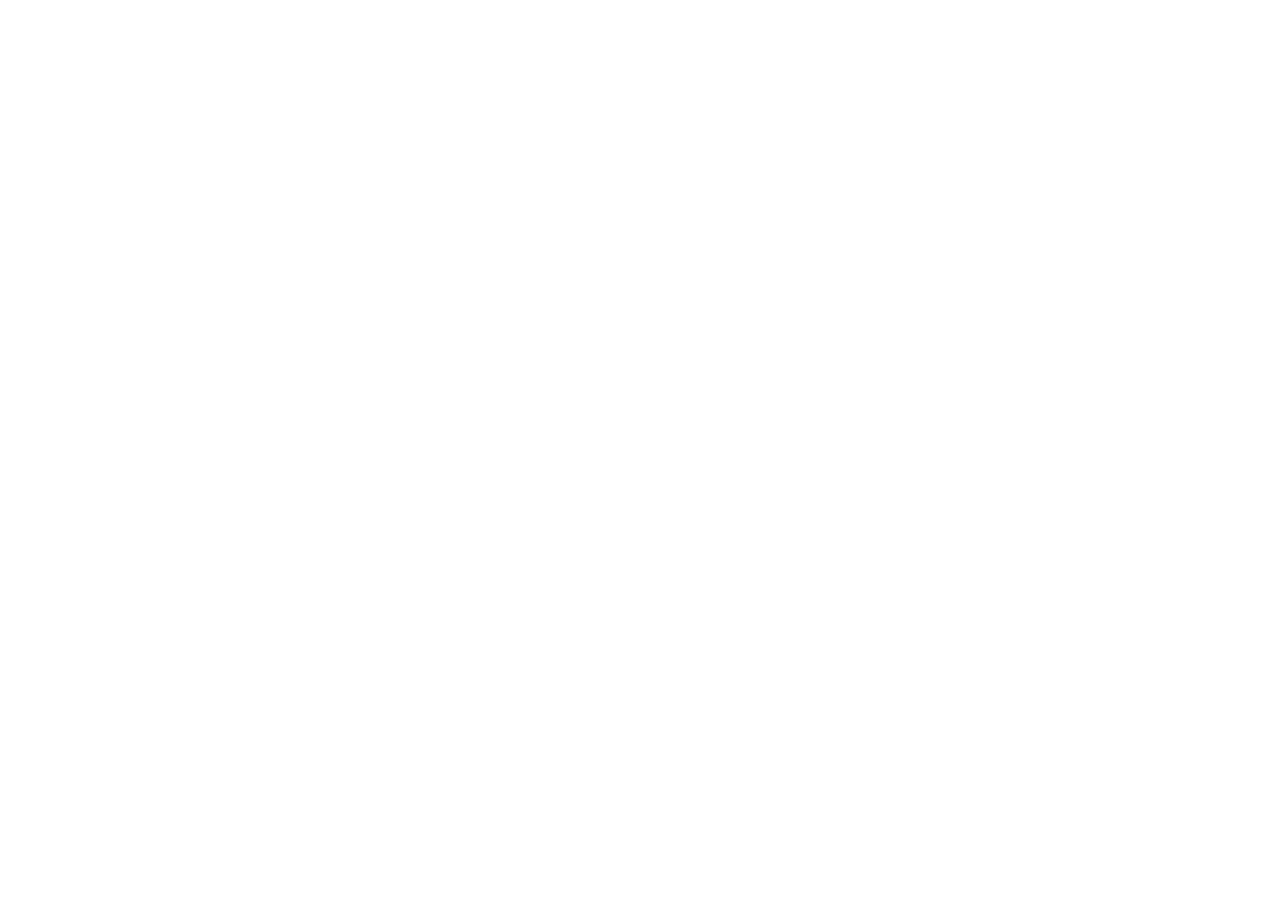
==== center.html @ c7d2506c "Ejercicio centrar 5 divs" ====
<!DOCTYPE html>
<html lang="en">
<head>
 <meta charset="UTF-8">
 <meta http-equiv="X-UA-Compatible" content="IE=edge">
 <meta name="viewport" content="width=device-width, initial-scale=1.0">
 <link rel="stylesheet" href="center.css">
 <title>Document</title>
</head>
<body>
 
</body>
</html>
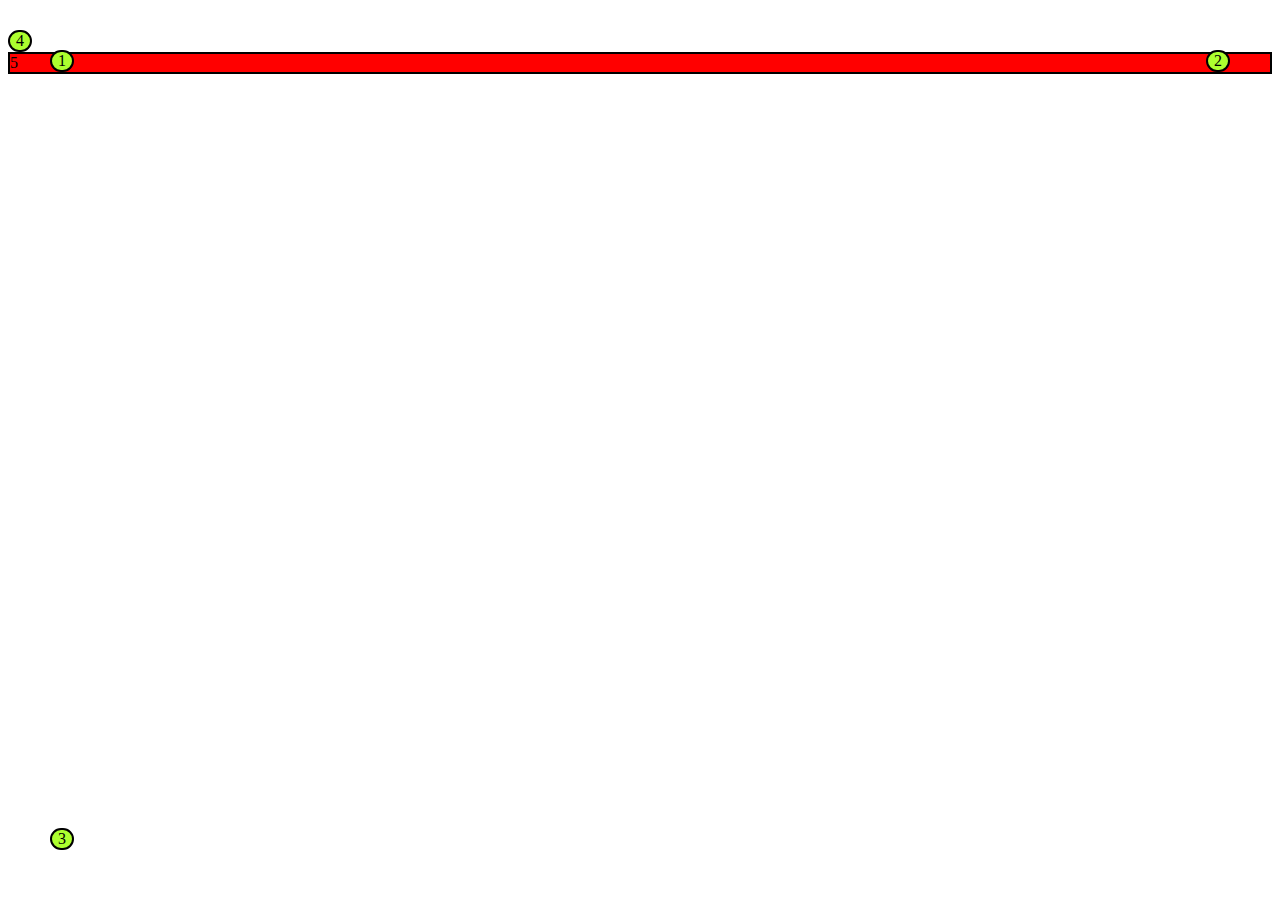
==== commit 4399af1c: "Ejercicio 5 divs" ====
--- a/center.html
+++ b/center.html
@@ -8,6 +8,10 @@
  <title>Document</title>
 </head>
 <body>
- 
+<div class="circle circle-1">1</div>
+<div class="circle circle-2">2</div>
+<div class="circle circle-3">3</div>
+<div class="circle circle-4">4</div>
+<div class="box">5</div>
 </body>
 </html>--- a/center.css
+++ b/center.css
@@ -0,0 +1,31 @@
+.circle{
+ background-color: greenyellow;
+ border: solid black 2px;
+ border-radius: 11px;
+ -webkit-border-radius: 11px;
+ -moz-border-radius: 11px;
+ -ms-border-radius: 11px;
+ -o-border-radius: 11px;
+ width: 20px;
+ text-align: center;
+ 
+}
+.box{
+ background-color: red;
+ border: solid black 2px;
+}
+.circle-1{
+ position: sticky;
+ top: 50px;
+ left: 50px;
+}
+.circle-2{
+ position: absolute;
+ top: 50px;
+ right: 50px;
+}
+.circle-3{
+ position: absolute;
+ bottom: 50px;
+ left: 50px;
+}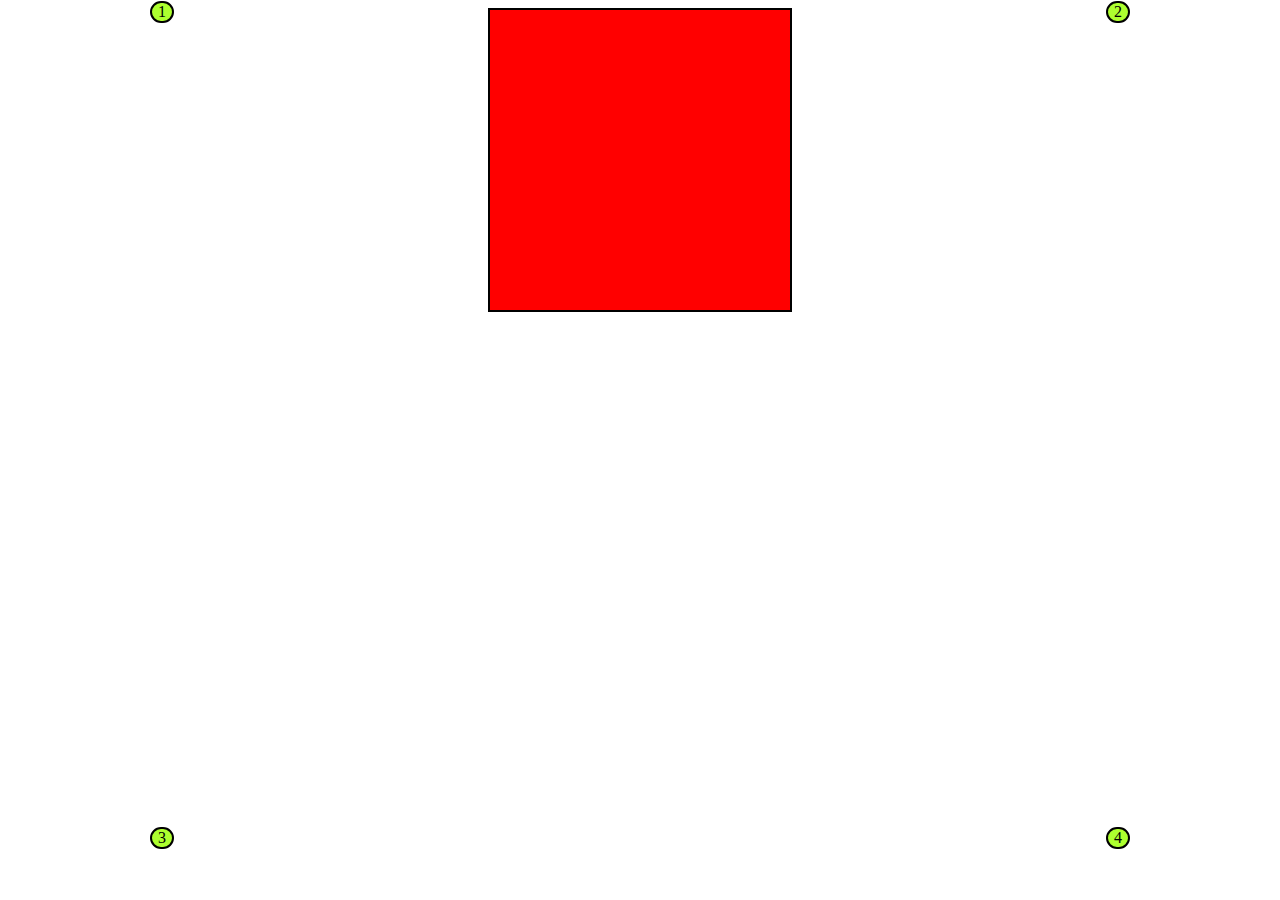
==== commit 91c3aedf: "Ejercicio centrar divs" ====
--- a/center.html
+++ b/center.html
@@ -12,6 +12,6 @@
 <div class="circle circle-2">2</div>
 <div class="circle circle-3">3</div>
 <div class="circle circle-4">4</div>
-<div class="box">5</div>
+<div class="box"></div>
 </body>
 </html>--- a/center.css
+++ b/center.css
@@ -1,31 +1,42 @@
-.circle{
+.circle {
  background-color: greenyellow;
  border: solid black 2px;
- border-radius: 11px;
- -webkit-border-radius: 11px;
- -moz-border-radius: 11px;
- -ms-border-radius: 11px;
- -o-border-radius: 11px;
+ border-radius: 13px;
+ -webkit-border-radius: 13px;
+ -moz-border-radius: 13px;
+ -ms-border-radius: 13px;
+ -o-border-radius: 13px;
  width: 20px;
  text-align: center;
- 
+ position: absolute;
 }
-.box{
+
+.box {
  background-color: red;
  border: solid black 2px;
+ width: 300px;
+ height: 300px;
+ margin-left: auto;
+ margin-right: auto;
+ position: static;
 }
-.circle-1{
- position: sticky;
- top: 50px;
- left: 50px;
+
+.circle-1 {
+ top: 1px;
+ left: 150px;
 }
-.circle-2{
- position: absolute;
- top: 50px;
- right: 50px;
+
+.circle-2 {
+ top: 1px;
+ right: 150px;
 }
-.circle-3{
- position: absolute;
- bottom: 50px;
- left: 50px;
+
+.circle-3 {
+ bottom: 51px;
+ left: 150px;
+}
+
+.circle-4 {
+ bottom: 51px;
+ right: 150px;
 }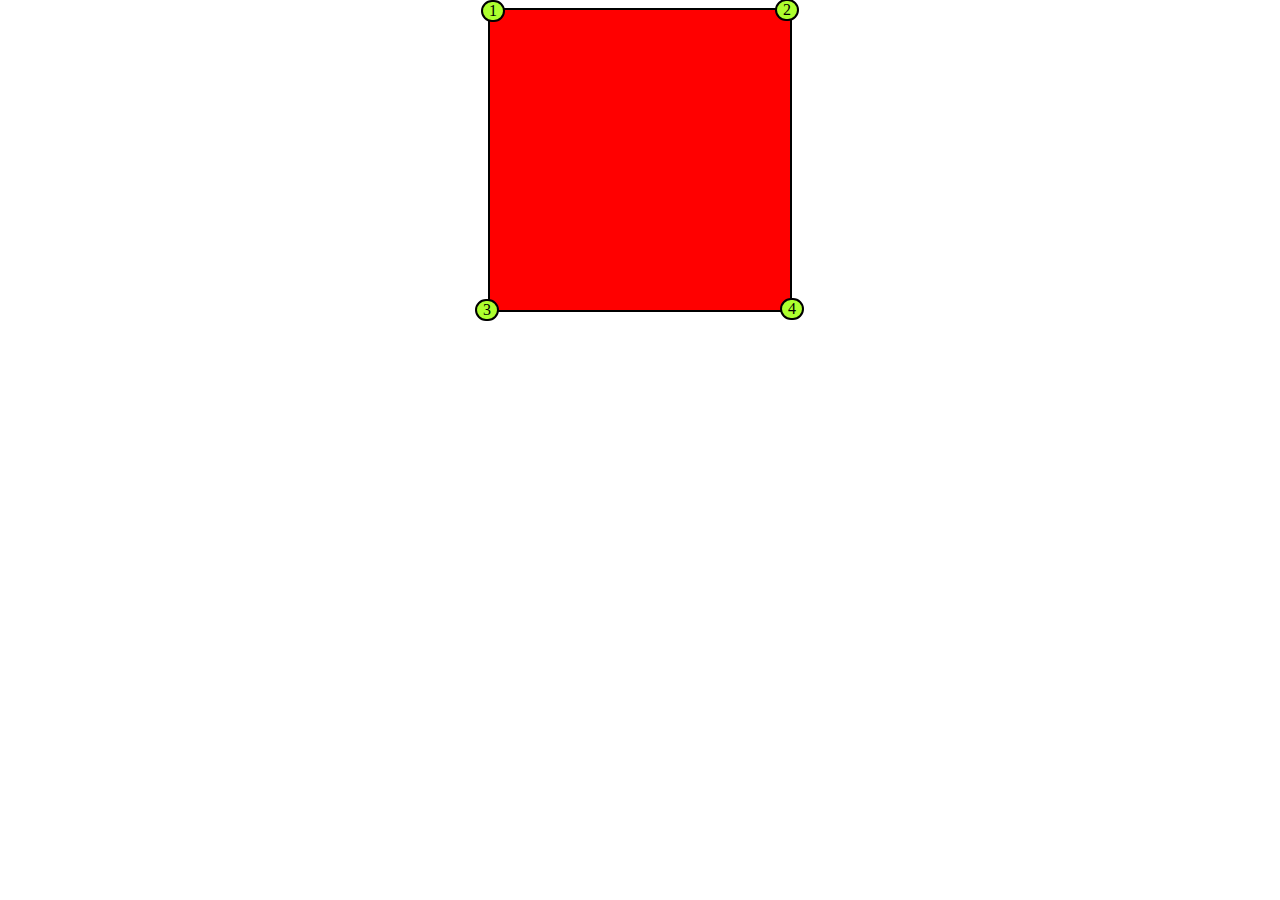
==== commit 6145c713: "Ejercicio centrar 5 divs" ====
--- a/center.html
+++ b/center.html
@@ -1,17 +1,18 @@
 <!DOCTYPE html>
 <html lang="en">
-<head>
- <meta charset="UTF-8">
- <meta http-equiv="X-UA-Compatible" content="IE=edge">
- <meta name="viewport" content="width=device-width, initial-scale=1.0">
- <link rel="stylesheet" href="center.css">
- <title>Document</title>
-</head>
-<body>
-<div class="circle circle-1">1</div>
-<div class="circle circle-2">2</div>
-<div class="circle circle-3">3</div>
-<div class="circle circle-4">4</div>
-<div class="box"></div>
-</body>
-</html>+  <head>
+    <meta charset="UTF-8" />
+    <meta http-equiv="X-UA-Compatible" content="IE=edge" />
+    <meta name="viewport" content="width=device-width, initial-scale=1.0" />
+    <link rel="stylesheet" href="center.css" />
+    <title>Document</title>
+  </head>
+  <body>
+    <div class="box">
+      <div class="circle circle-1">1</div>
+      <div class="circle circle-2">2</div>
+      <div class="circle circle-3">3</div>
+      <div class="circle circle-4">4</div>
+    </div>
+  </body>
+</html>
--- a/center.css
+++ b/center.css
@@ -8,7 +8,7 @@
  -o-border-radius: 13px;
  width: 20px;
  text-align: center;
- position: absolute;
+ position: relative;
 }
 
 .box {
@@ -18,25 +18,24 @@
  height: 300px;
  margin-left: auto;
  margin-right: auto;
- position: static;
 }
 
 .circle-1 {
- top: 1px;
- left: 150px;
+ top: -10px;
+ left: -9px;
 }
 
 .circle-2 {
- top: 1px;
- right: 150px;
+ top: -33px;
+ right: -285px;
 }
 
 .circle-3 {
- bottom: 51px;
- left: 150px;
+ bottom: -245px;
+ left: -15px;
 }
 
 .circle-4 {
- bottom: 51px;
- right: 150px;
+ bottom: -222px;
+ right: -290px;
 }